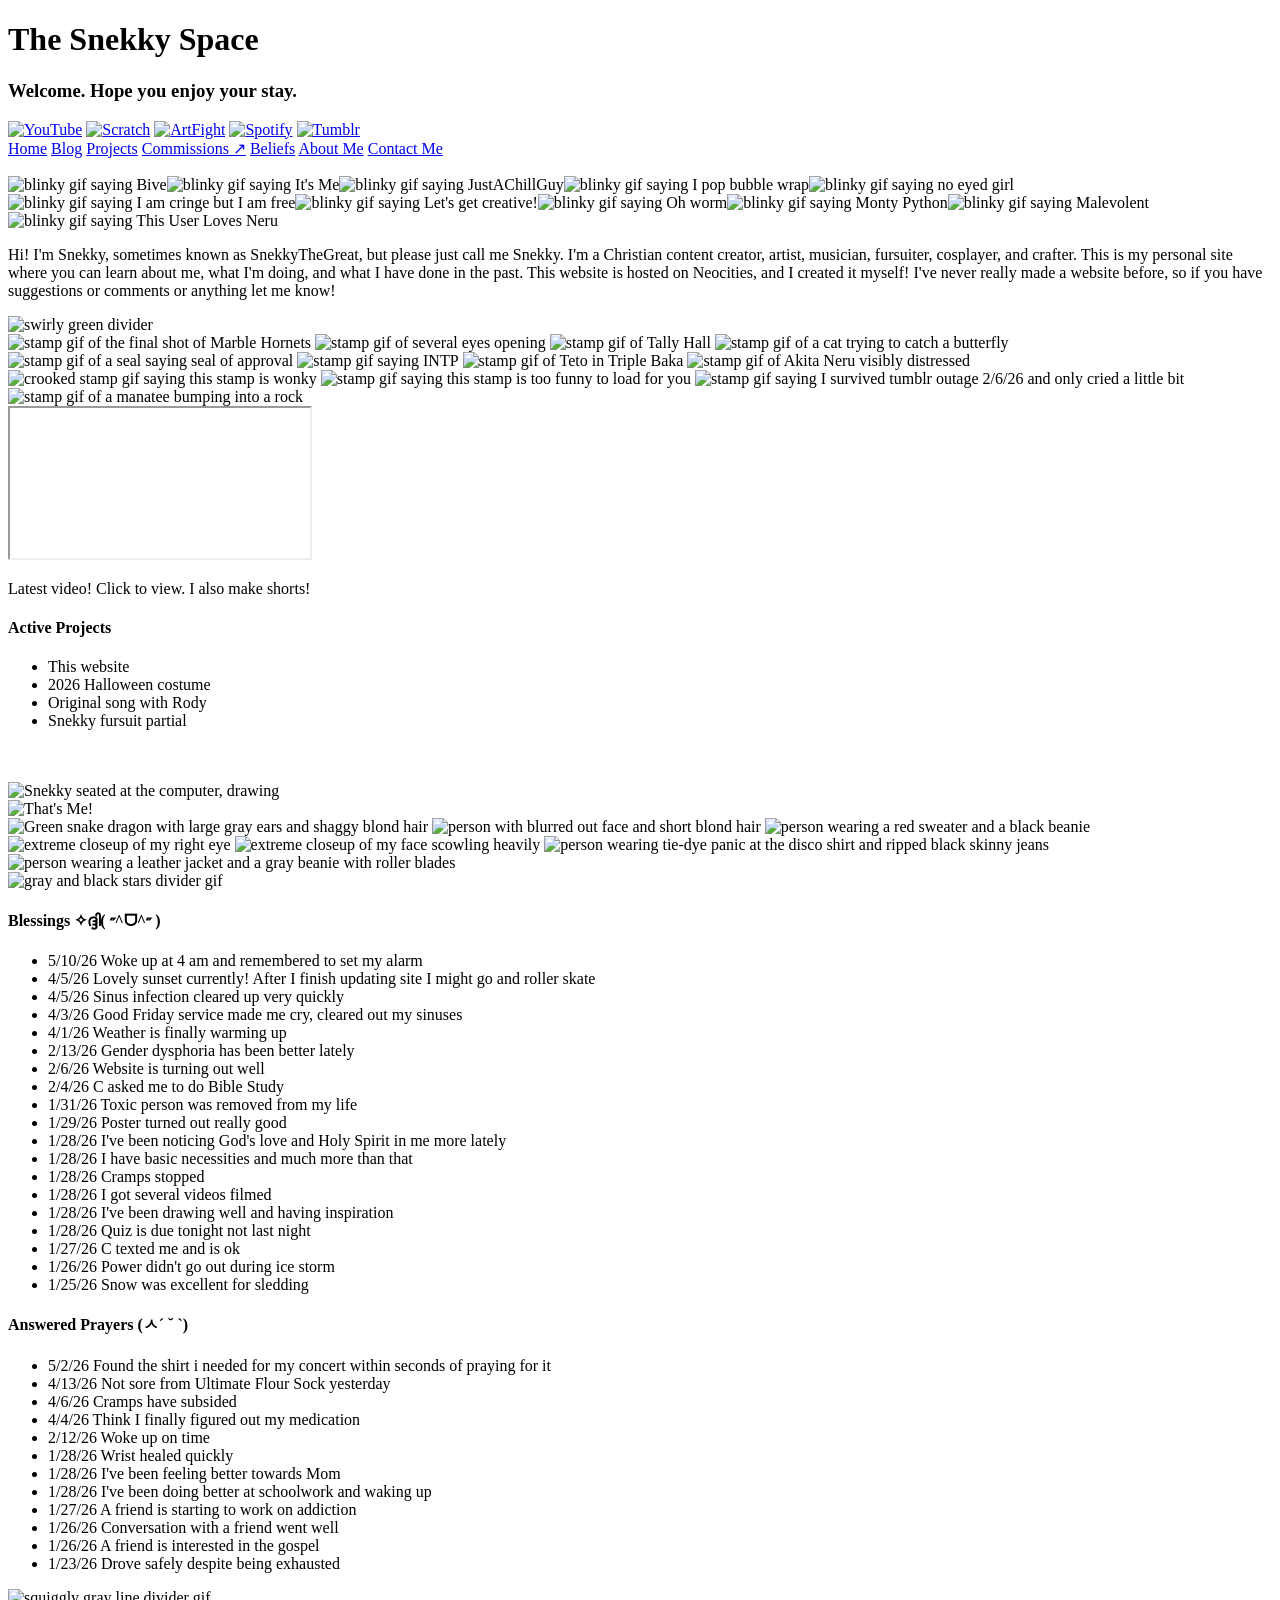
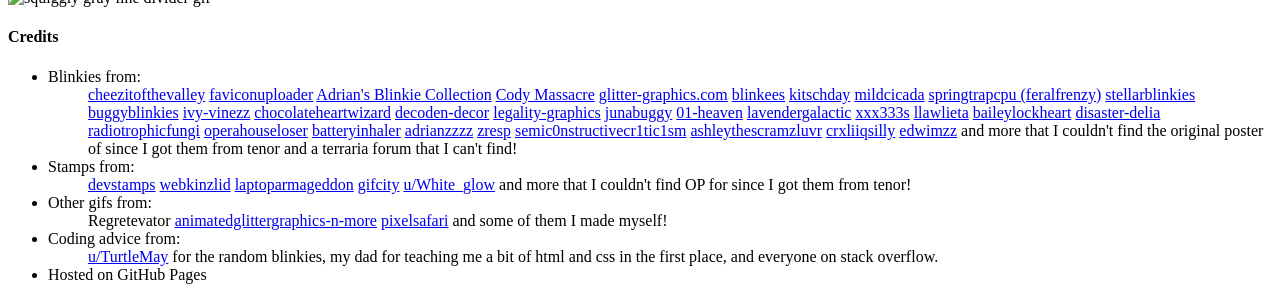
==== index.html @ 429fc21f "Create index.html Hopefully this transfers ok. It's copy-pasted from the neocities site." ====
<!DOCTYPE html>
<html>
  <head>
    <meta charset="UTF-8">
    <meta name="viewport" content="width=device-width, initial-scale=1.0">
    <title>Snekky Space</title>
    <link rel="icon" type="image/x-icon" href="icon3.png">
    <!-- The style.css file allows you to change the look of your web pages.
         If you include the next line in all your web pages, they will all share the same look.
         This makes it easier to make new pages for your site. -->
    <link href="./style.css" rel="stylesheet" type="text/css" media="all">
  </head>
  <body>
  
  <template id="blinkies">
	<img src="https://64.media.tumblr.com/fbedb5bed9ef771d0cacebf46c252c24/a5f312680aee2872-37/s100x200/37a3dcb7454e2ac4006e7909a705eebfa497e04d.gifv" width="150" height="20" alt="blinky gif with little bones">
      <img src="https://64.media.tumblr.com/7fb3dfb02ad1241361582d1d5db38ff4/a5f312680aee2872-dd/s100x200/a17d3234da76f083d56036708aa0f4568e93bdd8.gifv" width="150" height="20" alt="blinky gif with a keyboard">
      <img src="https://64.media.tumblr.com/516cecb16e7a9d08bed507834eeddadb/363752070e93a7f9-11/s250x400/558a8c6b03c45436844acc8129d6c88e6344fed7.gifv" width="150" height="20" alt="blinky gif saying Let's get creative!">
      <img src="https://64.media.tumblr.com/a399188d7b65d88a6da0f165fb250b9a/363752070e93a7f9-4f/s100x200/6c65129d3917f45af428187b1ad7ec13fd273b70.gifv" width="150" height="20" alt="blinky gif saying I am cringe but I am free">
      <img src="https://adriansblinkiecollection.neocities.org/c60.gif" width="150" height="20" alt="blinky gif saying Monty Python">
      <img src="https://adriansblinkiecollection.neocities.org/b29.gif" width="150" height="20" alt="blinky gif saying rowr">
      <img src="https://adriansblinkiecollection.neocities.org/b20.gif" width="150" height="20" alt="blinky gif saying weezer">
      <img src="https://64.media.tumblr.com/ca9eb9815e32a718de820e12d688bfe5/c4fbf0f43dcfb63f-2a/s250x400/bce96051042ed2bcbcb6cb64a5f5cf2eab2be709.webp" width="150" height="20" alt="blinky gif saying Just say hello">
      <img src="https://adriansblinkiecollection.neocities.org/e28.gif" width="150" height="20" alt="blinky gif saying I pop bubble wrap">
      <img src="https://adriansblinkiecollection.neocities.org/f36.gif" width="150" height="20" alt="blinky gif saying Paramore">
      <img src="https://adriansblinkiecollection.neocities.org/h9.gif" width="150" height="20" alt="blinky gif saying Spirit Phone">
      <img class="blinky" src="https://dl10.glitter-graphics.net/pub/485/485100pcc1kskzgw.gif" alt="blinky gif saying I love Jesus and He loves me">
  <img class="blinky" src="https://images-wixmp-ed30a86b8c4ca887773594c2.wixmp.com/f/dbd06e6e-b313-4acc-80d7-2f76026c8171/dfrp0s2-33bbe4c2-1402-4a70-bcdf-199d45198fd3.gif?token=eyJ0eXAiOiJKV1QiLCJhbGciOiJIUzI1NiJ9.[base64].Q09uyp8FgGwY2aQpPINglufRRdBIfu5iFLHDaVMmozY" alt="blinky gif saying I have ADHD">
  <img class="blinky" src="https://forums.terraria.org/index.php?attachments/tumblr_l_16870244268354-gif.395592/" alt="blinky gif saying he was a punk she did ballet">
  <img class="blinky" src="https://lh6.googleusercontent.com/proxy/R9ifkZDIeU0iCvvlSFjADE988-Ub9EZH7eKiNEjQsUOwKGXaWgVv55QIyEAG9jeeUsmeZ5Jylb0ZSt5ctFV-LzCJWwhJ7FiJO9S7kg2ETaTB32nR4juigweXMQ=w1920-h953?auditContext=forDisplay" alt="blinky gif saying JustAChillGuy">
  <img class="blinky" src="https://lh3.googleusercontent.com/proxy/yvLYXW6EtcKQgWWQMqRx07oOOneUwyZCaYYZ2eC2hsrZRcJ2Fo_igfbE3e3bxAUR3vL5Qy2zIEURXuMMv_uQhgElNeGIrfJFR0SODyW40hbwazJJ9M8" alt="blinky gif saying Miku fan">
  <img class="blinky" src="https://lh6.googleusercontent.com/proxy/KC4k9VZqjfnLN-jqiKXlo4pqM7vy8JEeIClGJcuqU-AEefBih1T-pq40uGdosat4V1xnpufEVYHZ9P6SOuGp23GcgYi3khMRXSIDvaYv4Mj0-PP08iUGPE_kxw" alt="blinky gif saying I love Alex Kralie">
  <img class="blinky" src="https://lh5.googleusercontent.com/proxy/wzxgMqpzIMe8tmPOk2Uf9J7OUbOu-n5WD41HX2PdKQFVE-OVWBx4ZrnalLrQybJMl-g0lfqIBzY74dwnhbXODguzHcwfdzwrRw9Eu927Y5LQ18aiRI61oA" alt="blinky gif saying I love you guys">
  <img class="blinky" src="https://forums.terraria.org/index.php?attachments/tumblr_l_524242917867093-gif.379009/" alt="blinky gif with the my chemical romance logo">
  <img class="blinky" src="https://lh5.googleusercontent.com/proxy/6cXoBKPG1MluKnttneLCe66Qpk8QHWApVFFfV_xSTTh41x9IOdgeSpIDRT9spnoKWRaYGG1DRpsUNuHS7X5mVUgkjhRr4jhsHWxjIQGAPrPrhfwxs-FEfofz" alt="blinky gif saying sending hugs">
  <img class="blinky" src="https://64.media.tumblr.com/449c9a8e4ef6a592986545d66cfd6293/d7c8e1e27ba25e4c-c2/s250x400/8df3f1b8ad37a834723a844a6397d7c139ded8f3.gifv" alt="blinky gif saying I love snakes">
  <img class="blinky" src="https://64.media.tumblr.com/19abe730556e2191c678d2d6ce0ba0b3/32a6b1ac5ae31ef9-e3/s250x400/56d2162c29459a6dc91ed26b162c9646c276c91d.gifv" alt="blinky gif saying I love thrift stores">
  <img src="https://c.tenor.com/kcl5suBMJ0cAAAAC/tenor.gif" alt="blinky gif saying TOTHEARK">
      <img src="https://mildcicada.neocities.org/ceaselesswatcher.gif" alt="blinky gif saying Ceaseless Watcher">
      <img src="https://external-media.spacehey.net/media/srDJIFL5hEIF_aIKyHiib4emdqnFmL2mi-VAfQOi8-Lc=/https://64.media.tumblr.com/47f4b7ee80d396c20c005cd604f45812/14f019af67cfc68d-a2/s250x400/1a523532a470228cf867e224e1c8258e52d70192.gifv" alt="blinky gif saying It's Me">
      <img src="https://images-wixmp-ed30a86b8c4ca887773594c2.wixmp.com/f/d54f32ff-4b24-45fd-b610-0c039057d0e6/dl3i2pu-528c0e16-d759-4fb1-bd86-ab9039045fbe.gif?token=eyJ0eXAiOiJKV1QiLCJhbGciOiJIUzI1NiJ9.[base64].sI9evmehRKHlvCgU5R9UYufVvQH6crvd8UBuMHCkvLg" alt="blinky gif saying This User Loves Neru">
      <img src="https://64.media.tumblr.com/1a393dd3533be1b8b975d43f0553b4b3/7acdfcead19f0c36-32/s250x400/a25e2cf82e680ced6546972ce85d5657a103ea97.gifv" alt="blinky gif saying Welcome to Night Vale">
      <img src="https://64.media.tumblr.com/f43d3bd4a2a72b859be0096fe2e9c8eb/7b55a7e54e281da5-e2/s250x400/e61ca0db048376dae07bb2b1e266ac175a0b03b8.gifv" alt="blinky gif saying Malevolent">
      <img src="https://64.media.tumblr.com/ff941e5c8e6d12238dbe6294b52e974c/7b55a7e54e281da5-d6/s250x400/d229e7a81b13262f51623f14f0a1ac300289389a.gifv" alt="blinky gif saying Magnus Archives">
      <img src="https://64.media.tumblr.com/f8cf3e045c7e6acb03e5ff942da66ba9/c56a4856587bf371-69/s100x200/d6848101db3cabacfb56b1b6069e633c5deecbb7.gifv" alt="blinky gif saying Fight ignorance not immigrants">
      <img src="https://64.media.tumblr.com/8f246c50d65f0e9a661a04c155d813ec/244fdab6b045e016-a8/s250x400/205b446cbeb49a41d591b92ac9ef055ffe1fa075.gifv" alt="blinky gif saying attracted to shiny objects">
      <img src="https://64.media.tumblr.com/169617117198eb71dfda6b08d624b92d/cb652a9577bf0a22-39/s100x200/932cb654735b58147b045759a4423a5566349725.webp" alt="blinky gif saying Oh worm">
      <img src="https://64.media.tumblr.com/3cd6eaa43e667c7a9e687710e9df0cc4/cb652a9577bf0a22-2a/s100x200/1edba79bb778f823ee85f4453589469c3c9c85e7.gifv" alt="blinky gif saying Bad website design">
  <img src="https://64.media.tumblr.com/15f81b32255c816537fb41fa01b39d4e/cb652a9577bf0a22-84/s100x200/c9d6eda9a6e88eda3d143e8c8676ba9338233fe1.gifv" alt="blinky gif saying nyan nyan nyan">
    <img src="https://64.media.tumblr.com/a4cca1232b1f15b791c5e7d5b6eaf7d5/5732e589548c1c67-af/s250x400/a7f539d2694a3a1fac42de151bc3b7cb8e5ec58a.gifv" alt="blinky gif saying Don't ragebait me I'll fall for it">
    <img src="https://64.media.tumblr.com/4faa4f4104fc402c875224786de34be4/b18aff3ce9323114-61/s100x200/54db9163cb6597393db9046b9cbcec1eb40c445a.gifv" alt="blinky gif saying click click click">
    <img src="https://64.media.tumblr.com/330d060104f1627a2f50beed5b5fc9f8/a2b9a9b92798b874-46/s100x200/1f6a467a26e20d6bea991001722db52f4775ef47.gifv" alt="blinky gif saying fish">
    <img src="https://64.media.tumblr.com/3c9e2694fa9a21832cfcee553b05115e/c7622e3007499f41-da/s100x200/bce8ae39e6bf42d380837bb5a24199d7aa80bc5e.webp" alt="blinky gif saying no eyed girl">
    <img src="https://64.media.tumblr.com/8bcee53282e3138cfd102410340877e6/0f3ad1aff0d9e5ba-49/s100x200/eb7786d4c66c9ae6b776bb015efb17215a4cc36b.gifv" alt="blinky gif saying press any key to continue...">
    <img src="https://64.media.tumblr.com/6bc0d30a188342a200824e1f4fb0a096/ec4e0e3064314d61-95/s75x75_c1/188099f20ab3d825c3862f7c5906fb6e409f355a.gifv" alt="blinky gif saying bless">
    <img src="https://64.media.tumblr.com/9548c8ceb74783f4d940bf36c78eae12/4563b7e1e7a264b5-11/s100x200/d68da43b4c2f40fba3dcac20f593d783755e326b.gifv" alt="blinky gif showing a glitch effect">
    <img src="https://64.media.tumblr.com/c87f5bedb3363794f6ea568b40d6ffea/4563b7e1e7a264b5-be/s100x200/b882fe4c44034d5a44377cbcd4a7f77ce25a1e5d.gifv" alt="blinky gif saying pierce the veil">
    <img src="https://64.media.tumblr.com/fe3f57bcdbce7c936587da9fa6858498/89b7d41ded9e8c58-b1/s250x400/8b27847b510faadbd3ee233e97faaf1247be4b65.gifv" alt="blinky gif saying I love L Lawliet">
    <img src="https://64.media.tumblr.com/77d6f09d14209bb0de6766bf3a063083/75b5b68ba6c92fb8-6a/s250x400/91a72ed2f1b835fc0093be3c5b6bc443dac5ca05.gifv" alt="blinky gif saying Light Yagami">
  <img src="https://64.media.tumblr.com/89c2bdafc62c256206ff5deca2cec470/98bbee3e60f72a2d-f5/s250x400/787f9d30d73302d0f5fcf936d4fcf985e481e9a2.gifv" alt="blinky gif saying it is quite unpleasant in here">
    <img src="https://64.media.tumblr.com/9fbfcc1991692f809f5b2ace312927a0/fe82126f926f5fd0-69/s100x200/0cdfad60b3ce65dc57dd6ed0722596cd26429cb9.gifv" alt="blinky gif saying Death Note">
    <img src="https://64.media.tumblr.com/ad0c9164e95be3ad8a85ff4e995732cc/fbb5387a14a93f6b-cb/s250x400/a6323f0ee8ff0d7b1a416a67822f2609598dc04b.gifv" alt="blinky gif saying Mindless Self Indulgence">
    <img src="https://64.media.tumblr.com/c6b195cb7f5a45a42993cb0eb933fa6f/2fe0cef72a93c730-f6/s250x400/9cfb0111958fb4ff7c42d86cbb9076bf145f3696.gifv" alt="blinky gif saying Regretevator">
    <img src="https://64.media.tumblr.com/61dd4935aa74e842ba76e535cdf2d3b5/75b5b68ba6c92fb8-57/s100x200/b3bb90e4a59bccffcc8790b0759a46a761958dd3.gifv" alt="blinky gif saying I'll take a potato chip... and eat it!">
    <img src="https://64.media.tumblr.com/ecbc1b9ea8824c2e01f83f3ecaebf1d8/8fcadf83a958a458-0c/s250x400/86f621ef09b47526ac806baed4c9ef3bb5fe6a33.gifv" alt="blinky gif saying Fafa">
    <img src="https://64.media.tumblr.com/dade468a8e96bec19d8de2a6103755d0/fbb5387a14a93f6b-26/s250x400/ef81946e2c64760a6f4a1bedacb83e74de626a76.gifv" alt="blinky gif saying Loading...">
    <img src="https://64.media.tumblr.com/f8c1eca6f008e2ef52dc4d96cee479d3/8fcadf83a958a458-37/s250x400/36da7704734f72f5b082cac0b6f5e15f8a825662.gifv" alt="blinky gif saying Gray Stuff Drinker">
    <img src="https://64.media.tumblr.com/bcfdef78acb2610f23aa31a7610babac/8598b0846f032fb1-3a/s100x200/2cc928014894599278f3bc7ffa51385a08a4eb15.gifv" alt="blinky gif saying Sup, I'm here if you need me">
    <img src="https://64.media.tumblr.com/bc493071fb521fe1eca5fd2355f2d75d/8136636d1871601a-ad/s250x400/e7f3bc6ecf65baa25a72238e406f3c993c4d58d4.gifv" alt="blinky gif saying tough guys wear pink">
    <img src="https://64.media.tumblr.com/26133e6afca3308f30801dba79444c24/cb6150ff7b6c1e1f-e1/s250x400/42d155eb31f95708d7574582023904d42f04ed54.gifv" alt="blinky gif saying Bive">
    <img src="https://static.wikia.nocookie.net/d4a8e803-5af0-4145-9e94-855830bb2bc2/scale-to-width/755" alt="blinky gif saying weezer">
      <img src="https://64.media.tumblr.com/2c16215a72485b0b98f6e2beb114ea67/c4fbf0f43dcfb63f-e1/s250x400/7237cd3ec61ebfc15f15a80a93ef33ce4bb8e820.webp" alt="blinky gif saying Blink-182">
      <img src="https://64.media.tumblr.com/5a8327bf2d860402567ecaf386dbe031/0ff738aae3bed445-28/s100x200/02400df072b22a8a3768eed17dbb71237873a662.gifv" alt="blinky gif saying The Twilight Zone">
      <img src="https://64.media.tumblr.com/c74a35659fd1ca684c9d85058bd7cf3c/132c09c2386dbe24-c3/s100x200/4bfb0181fd89f226ebdabf74db39007b3098ac3b.gifv" alt="blinky gif saying I don't wanna grow up!">
      <img src="https://64.media.tumblr.com/ad3a2d94a168088919f439b8b56c7870/cfd99d6caad44518-47/s100x200/b2e32ebd5c2f33c8fc2cd1cf502bc40671ff919a.gifv" alt="blinky gif saying Emo">
      <img src="https://64.media.tumblr.com/451be83b603a02bf46c60dcd81fb8553/4650c263c2440927-d2/s100x200/29fc3b6f35ed12487114416ddc4aaa6b813d467a.gifv" alt="blinky gif saying I don't do normal">
      <img src="https://64.media.tumblr.com/20a5d25ecf0c5605ef13514d093610e1/b444505710594a69-2e/s100x200/2ac1e39c2e784bd4f33c3b22f8818c3a074d41e6.gifv" alt="blinky gif saying Let's all be friends">
      <img src="https://64.media.tumblr.com/2c4a20c7606cf86dbd3fdfa5675eb34a/f8c08c604d48109d-c9/s100x200/2cc4f807dd1bfb408aff8f2dd7a58cd07b5f3c0e.webp" alt="blinky gif saying Underachiever">
      <img src="https://64.media.tumblr.com/c2ac353e268bae5ae09d98223c9046a6/9c3eb37a74c1e43f-d4/s100x200/58e5c4b6001bd74b049ac407c5c3a90182096466.gifv" alt="blinky gif saying Triple Baka">
      <img src="https://64.media.tumblr.com/e557f3aee203cd99bd2c0ac5bc9796cb/9c3eb37a74c1e43f-65/s250x400/77fea490961b7367f460c2a476e81226a316d566.gifv" alt="blinky gif saying AWOOOOOOO">
      <img src="https://64.media.tumblr.com/f88bde6843bfbcd218562caa781a75b2/232c137d8eadfebc-7d/s250x400/3457e44fb0c71ff2d35f9d4b1614c7f9dbb2d20d.webp" alt="blinky gif saying Hair spray! COUGHHJ">
</template>
  
    <div class="heading">
      <h1>The Snekky Space</h1>
      <h3>Welcome. Hope you enjoy your stay.</h3>
      <div class="accounts">
        <a href="https://www.youtube.com/@snekkythegreat" target="_blank"><img src="YT2.png" alt="YouTube"></a>
        <a href="https://scratch.mit.edu/users/DangerNoodle851/" target="_blank"><img src="Scratch2.png" alt="Scratch"></a>
        <a href="https://artfight.net/~SnekkyTheGreat" target="_blank"><img src="ArtFight2.png" alt="ArtFight"></a>
        <a href="https://open.spotify.com/playlist/37Epb9WPtXWU6lmnlfcgsk" target="_blank"><img src="Spotify2.png" alt="Spotify"></a>
        <a href="https://www.tumblr.com/blog/snekkythegreat" target="_blank"><img src="Tumblr2.png" alt="Tumblr"></a>
      </div>
    </div>
    
    <div class="index">
        <a href="https://snekkyspace.neocities.org">Home</a>
        <a href="https://snekkyspace.neocities.org/blog">Blog</a>
        <a href="https://snekkyspace.neocities.org/projects">Projects</a>
        <a href="https://snekkythegreat-comms.carrd.co/" target="_blank">Commissions ↗</a>
        <a href="https://snekkyspace.neocities.org/beliefs">Beliefs</a>
        <a href="https://snekkyspace.neocities.org/fastfacts">About Me</a>
        <a href="https://snekkyspace.neocities.org/contact">Contact Me</a>
    </div>
    <br>
  <div class="blinkies-container"></div>

<script type="module">
	const template = document.querySelector("#blinkies");
	const container = document.querySelector(".blinkies-container")

	const arr = Array.from(template.content.children)
		.sort(() => Math.random() - 0.5);

	const NUM_ITEMS = 11;
	for (let i = 0; i < NUM_ITEMS; i++) {
		container.append(arr[i]);
	}
</script>
  
  <div class="home">
    <div>
    <p class="leftbox">
      Hi! I'm Snekky, sometimes known as SnekkyTheGreat, but please just call me Snekky. I'm a Christian content creator, artist, musician, fursuiter, cosplayer, and crafter. This is my personal site where you can learn about me, what I'm doing, and what I have done in the past. This website is hosted on Neocities, and I created it myself! I've never really made a website before, so if you have suggestions or comments or anything let me know!
    </p>
    <img id="divider1" src="https://64.media.tumblr.com/3eb832dcb9f7cab5ed615c49a0f49d3a/6462efdbc4a84a8b-25/s500x750/22cf8ea2d54925c4326e6b245b80e4703111f0ea.gifv" alt="swirly green divider">
      <div class="stamps">
        <img src="MH.png" alt="stamp gif of the final shot of Marble Hornets">
        <img src="https://64.media.tumblr.com/b1d2082b47a87d69d9813ee3aa0fabd5/tumblr_pbb8boDMGJ1xz2nuuo5_250.gif" alt="stamp gif of several eyes opening">
        <img src="https://images-wixmp-ed30a86b8c4ca887773594c2.wixmp.com/f/5a4512c9-476f-4d9d-be18-870ef3c3a874/d6oce6u-2bc95bab-34cb-4f8b-86ad-28df634f2852.gif?token=eyJ0eXAiOiJKV1QiLCJhbGciOiJIUzI1NiJ9.[base64].6Uu-hrWt4BB_kl_DW_vnR_sX_ZYS4JsvwnYUXmNpsDQ" alt="stamp gif of Tally Hall">
        <img src="https://images-wixmp-ed30a86b8c4ca887773594c2.wixmp.com/f/9ddb5330-33b3-4c6a-8d20-147d02e2b1a7/d48nf7q-b9ddf331-aa21-44ef-ad7e-d248998bcf28.gif?token=eyJ0eXAiOiJKV1QiLCJhbGciOiJIUzI1NiJ9.[base64].4H4irNUDLYAdgkhvrYHUZuBk23o6BJKcz8Z9CkWJsq0" alt="stamp gif of a cat trying to catch a butterfly">
        <img src="https://64.media.tumblr.com/7c796848bbcd080c04ea688236916eb4/tumblr_inline_ont4okqT7I1u5rvwj_500.png" alt="stamp gif of a seal saying seal of approval">
        <img src="https://images-wixmp-ed30a86b8c4ca887773594c2.wixmp.com/f/6065a2f5-bf0a-4b5e-a9c0-8369aa1c666a/dcffydx-97f47f1c-8db8-4219-93d9-9ad24f575a36.gif?token=eyJ0eXAiOiJKV1QiLCJhbGciOiJIUzI1NiJ9.[base64].QA6cDCKTb3xzYE5-Vg8K-iPZeTcDEthbgiCBVbNMv5k" alt="stamp gif saying INTP">
        <img src="https://64.media.tumblr.com/750ca6b4b6cbb8c41f412d453b8d05df/tumblr_oxzare7tkT1vywwpno1_100.gif" alt="stamp gif of Teto in Triple Baka">
        <img src="https://64.media.tumblr.com/c510b6e87a431dadb64d1c303db1a5e8/8eb5ab69a46ef312-5a/s100x200/f5ebb100330f129fe0dc9f0ef18a5c767075247e.gifv" alt="stamp gif of Akita Neru visibly distressed">
        <img src="https://gifcity.carrd.co/assets/images/gallery51/6c3d47ce.png?v=49efbe4c" alt="crooked stamp gif saying this stamp is wonky">
        <img src="https://gifcity.carrd.co/assets/images/gallery61/da67228e.jpg?v=49efbe4c" alt="stamp gif saying this stamp is too funny to load for you">
        <img src="https://64.media.tumblr.com/7a8b577fd94f32256f74a974260f6fbb/90aad879caa0c7c7-99/s100x200/95392f0c7072945d7152ae347b4abfbb542eb322.gifv" alt="stamp gif saying I survived tumblr outage 2/6/26 and only cried a little bit">
        <img src="honk.gif" alt="stamp gif of a manatee bumping into a rock">
      </div>
    </div>
    
    <div id="latestvid">
    <iframe
      src="https://www.youtube.com/embed/5th6kKASwWI">
      </iframe>
    <p>Latest video! Click to view. I also make shorts!</p>
    </div>
  </div>
  
  <div class="next">
      <div>
        <h4 id="activeproj">Active Projects</h4>
        <ul>
          <li>This website</li>
          <li>2026 Halloween costume</li>
          <li>Original song with Rody</li>
          <li>Snekky fursuit partial</li>
        </ul>
      <br>
      <br>
        <img id="desktopart" src="Desktop.gif" alt="Snekky seated at the computer, drawing">
      </div>

        <div id="thatsme">
      <img src="Thatsme5.png" alt="That's Me!">
        </div>
        
      <div id="vertgallery">
        <img src="Snekkypfp.png" title="Main fursona, Snekky" alt="Green snake dragon with large gray ears and shaggy blond hair">
        <img src="flannel.png" title="I had not washed my hair in a few days when taking this" alt="person with blurred out face and short blond hair">
        <img src="sweaterbeanie.png" title="Outfit I like. I diyed the sweater" alt="person wearing a red sweater and a black beanie">
        <img src="hello.png" title="hello" alt="extreme closeup of my right eye">
        <img src="67.png" title="cropped from a group photo I took with my band in which whoever was taking the photo said everyone say six seven and I made this face" alt="extreme closeup of my face scowling heavily">
        <img src="patd.png" title="Idk about this pose it's kind of cringe........ but yeah I liked the outfit" alt="person wearing tie-dye panic at the disco shirt and ripped black skinny jeans">
        <img src="skates.png" title="That's not my dog in the background, we were watching her for the weekend. I thought I had dropped my gloves while walking her so I was going to go and skate to find them since it's faster than walking and it is COLD but I ended up having set them on the table and forgetting abt them so I didn't end up going out. I need to customize my rollerblades more. I've already put on new wheels." alt="person wearing a leather jacket and a gray beanie with roller blades">
      </div>
    </div>
    
    <img id="divider2" src="https://pixelsafari.neocities.org/dividers/alternatestars.gif" width="98%" height="auto" alt="gray and black stars divider gif">
    
    <div class="third">
    
    <div class="blessings">
      <h4>Blessings ✧ദ്ദി( ˶^ᗜ^˶ )</h4>
      <ul id="leftlist">
        <li>5/10/26 Woke up at 4 am and remembered to set my alarm
        <li>4/5/26 Lovely sunset currently! After I finish updating site I might go and roller skate
        <li>4/5/26 Sinus infection cleared up very quickly
        <li>4/3/26 Good Friday service made me cry, cleared out my sinuses
        <li>4/1/26 Weather is finally warming up
        <li>2/13/26 Gender dysphoria has been better lately
        <li>2/6/26 Website is turning out well
        <li>2/4/26 C asked me to do Bible Study
        <li>1/31/26 Toxic person was removed from my life
        <li>1/29/26 Poster turned out really good
        <li>1/28/26 I've been noticing God's love and Holy Spirit in me more lately
        <li>1/28/26 I have basic necessities and much more than that
        <li>1/28/26 Cramps stopped
        <li>1/28/26 I got several videos filmed
        <li>1/28/26 I've been drawing well and having inspiration
        <li>1/28/26 Quiz is due tonight not last night
        <li>1/27/26 C texted me and is ok
        <li>1/26/26 Power didn't go out during ice storm
        <li>1/25/26 Snow was excellent for sledding
      </ul>
    </div>
    
    <div class="prayers">
      <h4>Answered Prayers (ㅅ´ ˘ `)</h4>
      <ul id="leftlist">
        <li>5/2/26 Found the shirt i needed for my concert within seconds of praying for it
        <li>4/13/26 Not sore from Ultimate Flour Sock yesterday
        <li>4/6/26 Cramps have subsided
        <li>4/4/26 Think I finally figured out my medication
        <li>2/12/26 Woke up on time
        <li>1/28/26 Wrist healed quickly
        <li>1/28/26 I've been feeling better towards Mom
        <li>1/28/26 I've been doing better at schoolwork and waking up
        <li>1/27/26 A friend is starting to work on addiction
        <li>1/26/26 Conversation with a friend went well
        <li>1/26/26 A friend is interested in the gospel
        <li>1/23/26 Drove safely despite being exhausted
      </ul>
    </div>
    
    </div>
    
    <div id="footer">
      <img src="squiggle.gif" width="98%" height="auto" alt="squiggly gray line divider gif">
      
      <h4>Credits</h4>
      <div class="credits">
      <ul>
        <li>Blinkies from:
          <ul>
            <a href="https://www.tumblr.com/cheezitofthevalley/750282864077209600/scene-blinkies">cheezitofthevalley</a> <a href="https://www.tumblr.com/faviconuploader/746487561884663808/stamp-dump-%E0%AD%AD">faviconuploader</a> <a href="https://adriansblinkiecollection.neocities.org/">Adrian's Blinkie Collection</a> <a href="https://c0dymassacre.tumblr.com/post/797334077348937728/my-stampblinkie-collection-1-bandz-p-stamps">Cody Massacre</a> <a href="https://www.glitter-graphics.com/">glitter-graphics.com</a> <a href="https://blinkees.blog/post/802881389263503360/hello-was-wondering-if-you-might-be-able-to-do">blinkees</a> <a href="https://www.tumblr.com/kitschday/802491565777010688">kitschday</a> <a href="https://mildcicada.neocities.org/">mildcicada</a> <a href="https://springtrapcpu.tumblr.com/post/610901198971846656/blinkies-made-for-fun">springtrapcpu (feralfrenzy)</a> <a href="https://stellarblinkies.tumblr.com/post/717504060550512640/welcome-to-night-vale-blinkie-template">stellarblinkies</a> <a href="https://www.tumblr.com/buggyblinkies/770615186541477888/podcast-blinkies">buggyblinkies</a> <a href="https://www.tumblr.com/ivy-vinezz/807544144143777792/anti-ice-graphics-personal">ivy-vinezz</a> <a href="https://chocolateheartwizard.tumblr.com/post/774067329484161024/%F0%96%A6%B9">chocolateheartwizard</a> <a href="https://www.tumblr.com/decoden-decor/807482323550502912/green-blinkies">decoden-decor</a> <a href="https://www.tumblr.com/legality-graphics/792538760265039872/web-graphics-for-people-who-are-angry-and-full-of">legality-graphics</a> <a href="https://junabuggy.tumblr.com/post/774261198183104512/%E1%B4%84%CA%9F%C9%AA%E1%B4%84%E1%B4%8B-%D2%93%E1%B4%8F%CA%80-%C9%A2%CA%80%E1%B4%80%E1%B4%98%CA%9C%C9%AA%E1%B4%84s-%E1%B4%8D%E1%B4%80s%E1%B4%9B%E1%B4%87%CA%80%CA%9F%C9%AAs%E1%B4%9B-%E1%B4%8B%E1%B4%8F%D2%93%C9%AA">junabuggy</a> <a href="https://www.tumblr.com/01-heaven/804879979743674368/2014-pastel-goth-graphics">01-heaven</a> <a href="https://www.tumblr.com/lavendergalactic/770958582879535104/kangel-web-decor">lavendergalactic</a> <a href="https://xxx333s.tumblr.com/post/791787592510259200/random-web-stuff">xxx333s</a> <a href="https://llawlieta.tumblr.com/post/692127990492151808/blinkies-these-are-medium-sized-so-here-are">llawlieta</a> <a href="https://baileylockheart.tumblr.com/post/772935455600672768/death-note-web-graphics">baileylockheart</a> <a href="https://www.tumblr.com/disaster-delia/757454413797490688/blinkie-maker-generate-blinkie-gifs-with-custom">disaster-delia</a> <a href="https://radiotrophicfungi.tumblr.com/post/746695492721901568/blinkie-set-49-love-solidarity">radiotrophicfungi</a> <a href="https://www.tumblr.com/operahouseloser/772087210139926528/some-f2u-blinkies-of-regretevator-characters-all">operahouseloser</a> <a href="https://batteryinhaler.tumblr.com/post/805101678758133760/mach-from-regretevator-web-graphics">batteryinhaler</a> <a href="https://adrianzzzz.tumblr.com/post/774372265728032768/infected-from-regretevator-graphs-plz">adrianzzzz</a> <a href="https://zresp.tumblr.com/post/778130221337559040/bive-blinkies">zresp</a> <a href="https://www.tumblr.com/semic0nstructivecr1tic1sm/750392795232075776/black-white-blinkies-gifs-stamps">semic0nstructivecr1tic1sm</a> <a href="https://www.tumblr.com/ashleythescramzluvr/749606795561025536">ashleythescramzluvr</a> <a href="https://crxliiqsilly.tumblr.com/post/800491547786379264/all-my-stamps-and-blinkies-part-5">crxliiqsilly</a> <a href="https://www.tumblr.com/edwimzz/789195407692611584/scene-queen-collection-majority-not-made-by-me5">edwimzz</a> and more that I couldn't find the original poster of since I got them from tenor and a terraria forum that I can't find!
          </ul>
        <li>Stamps from:
          <ul>
            <a href="https://devstamps.tumblr.com/post/175518831995/goth-horror-stamps">devstamps</a> <a href="https://webkinzlid.tumblr.com/post/166506539982/teto-stamps">webkinzlid</a> <a href="https://laptoparmageddon.tumblr.com/post/767602808930304000/heres-an-absolutely-absurd-amount-of-akita-neru">laptoparmageddon</a> <a href="https://gifcity.carrd.co/">gifcity</a> <a href="https://www.reddit.com/r/teenagers/comments/1sftxs9/i_found_more_i_found_more_may_be_offensive/?utm_source=share&utm_medium=web3x&utm_name=web3xcss&utm_term=1&utm_content=share_button">u/White_glow</a> and more that I couldn't find OP for since I got them from tenor!
          </ul>
        <li>Other gifs from:
          <ul>
            Regretevator <a href="https://animatedglittergraphics-n-more.tumblr.com/post/703844045065256960/green-divider-masterlist">animatedglittergraphics-n-more</a> <a href="https://pixelsafari.neocities.org/t">pixelsafari</a> and some of them I made myself!
          </ul>
        <li>Coding advice from:
          <ul>
            <a href="https://www.reddit.com/user/turtlemay/">u/TurtleMay</a> for the random blinkies, my dad for teaching me a bit of html and css in the first place, and everyone on stack overflow.
          </ul>
        <li>Hosted on GitHub Pages</a>
      </ul>
      </div>
    </div>
  </body>
</html>
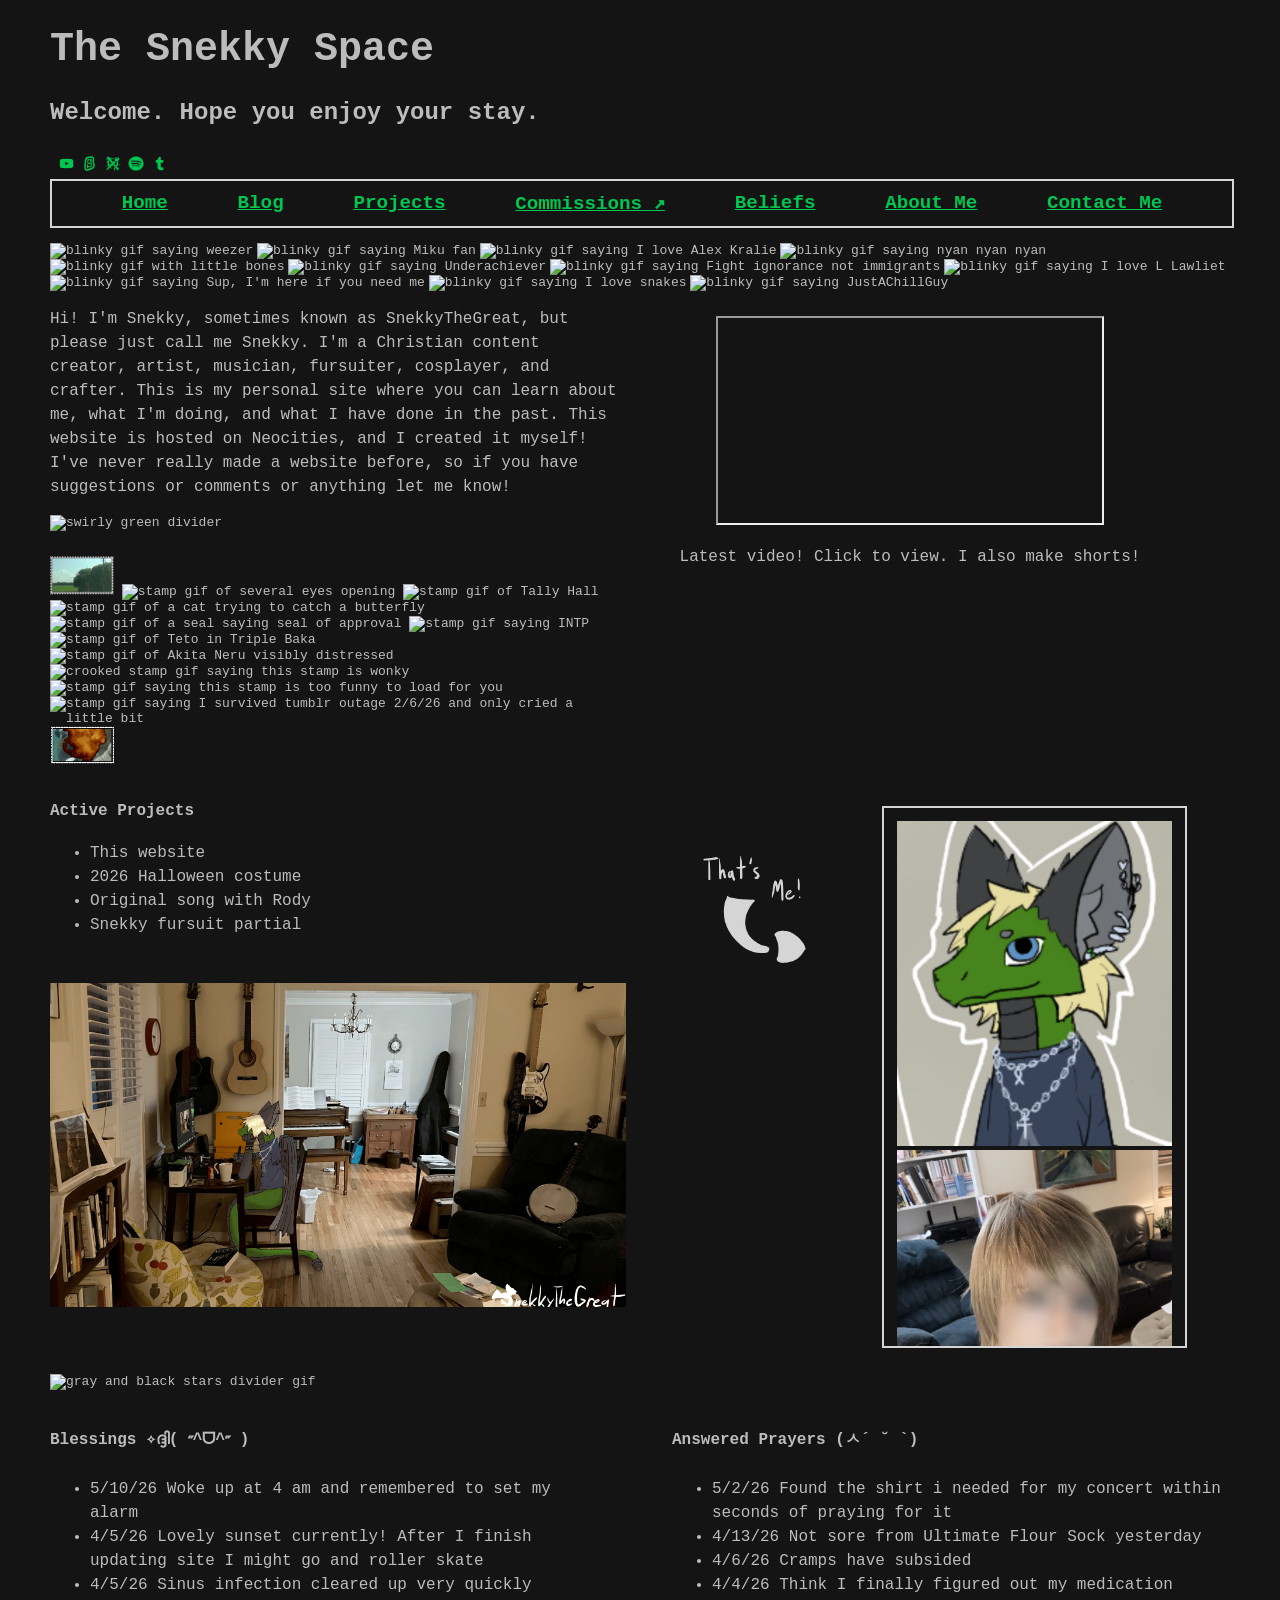
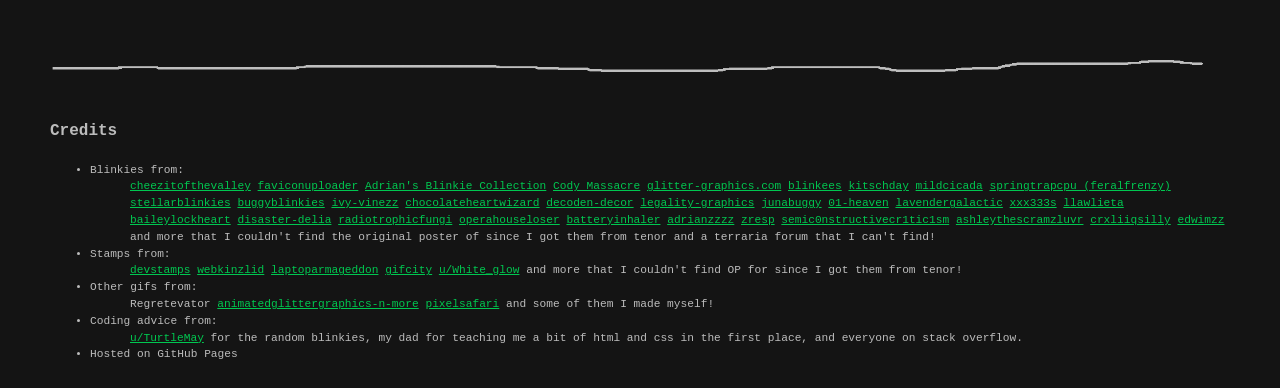
==== commit 8572b030: "Update site nav" ====
--- a/index.html
+++ b/index.html
@@ -94,13 +94,13 @@
     </div>
     
     <div class="index">
-        <a href="https://snekkyspace.neocities.org">Home</a>
-        <a href="https://snekkyspace.neocities.org/blog">Blog</a>
-        <a href="https://snekkyspace.neocities.org/projects">Projects</a>
+        <a href="https://snekkythegreat.github.io/snekkyspace/">Home</a>
+        <a href="https://snekkythegreat.github.io/snekkyspace/blog/">Blog</a>
+        <a href="https://snekkythegreat.github.io/snekkyspace/projects/">Projects</a>
         <a href="https://snekkythegreat-comms.carrd.co/" target="_blank">Commissions ↗</a>
-        <a href="https://snekkyspace.neocities.org/beliefs">Beliefs</a>
-        <a href="https://snekkyspace.neocities.org/fastfacts">About Me</a>
-        <a href="https://snekkyspace.neocities.org/contact">Contact Me</a>
+        <a href="https://snekkythegreat.github.io/snekkyspace/beliefs/">Beliefs</a>
+        <a href="https://snekkythegreat.github.io/snekkyspace/fastfacts/">About Me</a>
+        <a href="https://snekkythegreat.github.io/snekkyspace/contact/">Contact Me</a>
     </div>
     <br>
   <div class="blinkies-container"></div>
--- a/style.css
+++ b/style.css
@@ -0,0 +1,396 @@
+/* CSS is how you can add style to your website, such as colors, fonts, and positioning of your
+   HTML content. To learn how to do something, just try searching Google for questions like
+   "how to change link color." */
+   
+
+html{
+ cursor: url("cursor2.png"), auto; 
+}
+
+h1 {
+  font-size:2.5vw;
+}
+
+h2 {
+  font-size:2vw;
+}
+
+h3 {
+  font-size:1vw;
+}
+
+h4 {
+  font-size:0.9vw;
+}
+
+h5 {
+  font-size:0.6vw;
+}
+
+h6 {
+  font-size:0.5vw;
+}
+
+body {
+  background-color: #141414;
+  color: #bcbcbc;
+  font-family: monospace;
+  margin-left:50px;
+  margin-right:50px;
+}
+
+p {
+  line-height:1.5;
+  font-size:0.7vw;
+}
+
+ul {
+ line-height:1.5; 
+ font-size:0.7vw;
+}
+
+a {
+  color: #00c750;
+  cursor: url("cursor1.png"), auto;
+}
+
+@media screen and (max-width:800px) {
+  h1 {
+   font-size:2.5rem;
+  }
+  
+  h2 {
+   font-size:2rem;
+  }
+  
+  h3 {
+   font-size:1.5rem;
+  }
+  
+  h4 {
+   font-size:1rem;
+  }
+  
+  h5 {
+   font-size:0.6rem;
+  }
+  
+  h6 {
+   font-size:0.7rem;
+  }
+  
+  p {
+   font-size:1rem;
+  }
+  
+  ul {
+   font-size:0.7rem;
+  }
+  
+  .index {
+   font-size:2rem; 
+   width:100%;
+  }
+}
+
+@media screen and (min-width:1000px) {
+  h1 {
+   font-size:2.5rem;
+  }
+  
+  h2 {
+   font-size:2rem;
+  }
+  
+  h3 {
+   font-size:1.5rem;
+  }
+  
+  h4 {
+   font-size:1rem;
+  }
+  
+  h5 {
+   font-size:0.6rem;
+  }
+  
+  h6 {
+   font-size:0.7rem;
+  }
+  
+  p {
+   font-size:1rem;
+  }
+  
+  ul {
+   font-size:1rem;
+  }
+  
+  .index {
+   font-size:1.4rem; 
+  }
+}
+
+.blinkies-container img {
+  width:8.1vw;
+  height:1.2vw;
+  margin-right:0.3vw;
+}
+
+.home {
+ display:flex;
+ flex-direction: row;
+}
+
+.stamps img {
+ width:5vw;
+ height:3vw;
+}
+
+.stamps {
+ width: 45vw;
+}
+
+#latestvid {
+ padding-top: 2vw; 
+ padding-right:2vw;
+ float:right;
+ margin-left:auto;
+ margin-right: 5vw;
+ text-align:center;
+}
+
+#latestvid iframe {
+ width: 30vw;
+ height: 16vw;
+}
+
+#koopaimg {
+ padding-top: 2vw; 
+ padding-right:2vw;
+ margin-bottom:2vw;
+ float:right;
+ margin-left:5vw;
+ width:38vw;
+ height:22vw;
+}
+
+
+.next {
+  display:flex;
+  flex-direction: row;
+  margin-top:1vw;
+}
+
+#vertgallery {
+ width:21.5vw;
+ height:40vw;
+ overflow-y:auto;
+ overflow-x:hidden;
+ margin-right:2vw;
+ margin-top:2vw;
+ margin-left:5vw;
+ padding:1vw;
+ border: 0.2vw solid #d5d5d5;
+ scrollbar-width: none;
+}
+
+#vertgallery img {
+ width:21.5vw;
+ height:auto;
+}
+
+#desktopart {
+ width:45vw;
+ height:auto;
+}
+
+#thatsme {
+ margin-left:5vw;
+ margin-top:5vw;
+}
+
+#thatsme img {
+ width:10vw;
+ height:10vw; 
+}
+
+#divider1 {
+  margin-bottom:2vw;
+  width:45vw;
+  height:1vw;
+}
+
+#divider2 {
+  margin-top:2vw;
+}
+
+.third {
+  display:flex;
+  flex-direction:row;
+  overflow-y:auto;
+  margin-bottom:3vw;
+}
+
+.blessings {
+  height:15vw;
+  width:50vw;
+  margin-top:1vw;
+  line-height:2;
+}
+
+.prayers {
+  height:15vw;
+  width:50vw;
+  margin-top:1vw;
+  margin-left:5vw;
+  line-height:2;
+}
+
+.heading {
+  text-align: left;
+}
+
+.accounts{
+  padding-top:0.5vw;
+  padding-bottom:0.3vw;
+  padding-right:0.7vw;
+  padding-left:0.7vw;
+}
+
+.accounts img {
+ width: 1.2vw;
+ height: 1.2vw;
+}
+
+.index {
+  display: flex;
+  align-items: center;
+  justify-content: space-evenly;
+  padding-top: 0.8vw;
+  padding-bottom: 0.8vw;
+  border: 0.2vw solid #d5d5d5;
+  font-weight:bold;
+  font-size:1.5vw;
+  width:100%;
+}
+
+.gallery.chunk {
+  overflow-x: scroll;
+  white-space: nowrap;
+  padding:1vw;
+}
+
+.gallery img {
+ height:20vw;
+ width:auto;
+}
+
+.gallery {
+ line-height: 1.5; 
+}
+
+.leftbox {
+  width: 45vw;
+}
+
+.leftlist {
+  width: 45vw;
+}
+
+.leftlist li {
+  line-height: 1.5;
+  margin-bottom:0.2vw;
+}
+
+.blogpost {
+  display: grid;
+  grid-template-columns: 1fr 1fr;
+  line-height: 1.5;
+  border: 0.2vw solid #d5d5d5;
+  padding-left: 2vw;
+  padding-right:2vw;
+  margin-top:1vw;
+  margin-bottom:1vw;
+}
+
+.blogwords {
+  width: 45vw;
+}
+
+.blogwords p {
+  line-height: 2;
+}
+
+.blogimg {
+ border: 0.3vw solid #d5d5d5;
+ margin-top: 2vw;
+ margin-bottom: 2vw;
+ margin-left: 2vw;
+ height:auto;
+ width:auto;
+ max-width:40vw;
+ max-height:40vw;
+}
+
+.credits ul {
+  font-size:0.7rem;
+  line-height: 1.5;
+}
+
+.statblock {
+  font-size:1.5rem;
+  list-style-type: none;
+  padding:0;
+  margin-top:2vw;
+  margin-bottom:2vw;
+}
+
+.statblock ul {
+  font-size:4rem;
+}
+
+.stats {
+  display: grid;
+  grid-template-columns: 1fr 1fr 1fr;
+  border: 0.2vw solid #d5d5d5;
+}
+
+#stat1 {
+ margin-left:2vw; 
+}
+
+#stat2 {
+  border-left: 0.2vw solid #d5d5d5;
+  border-right: 0.2vw solid #d5d5d5;
+  text-align:center;
+}
+
+#stat2 ul {
+  padding:0;
+  margin:0;
+}
+
+#stat3 {
+ text-align:right;
+ margin-right:2vw;
+}
+
+#stat3 ul {
+ margin-right:2vw; 
+}
+
+.about {
+  display: grid;
+  grid-template-columns: 1fr 1fr 1fr 1fr;
+  margin-left:2vw;
+}
+
+.aboutchunk {
+  width:20vw;
+}
+
+.aboutchunk li{
+  line-height:2;
+}
+
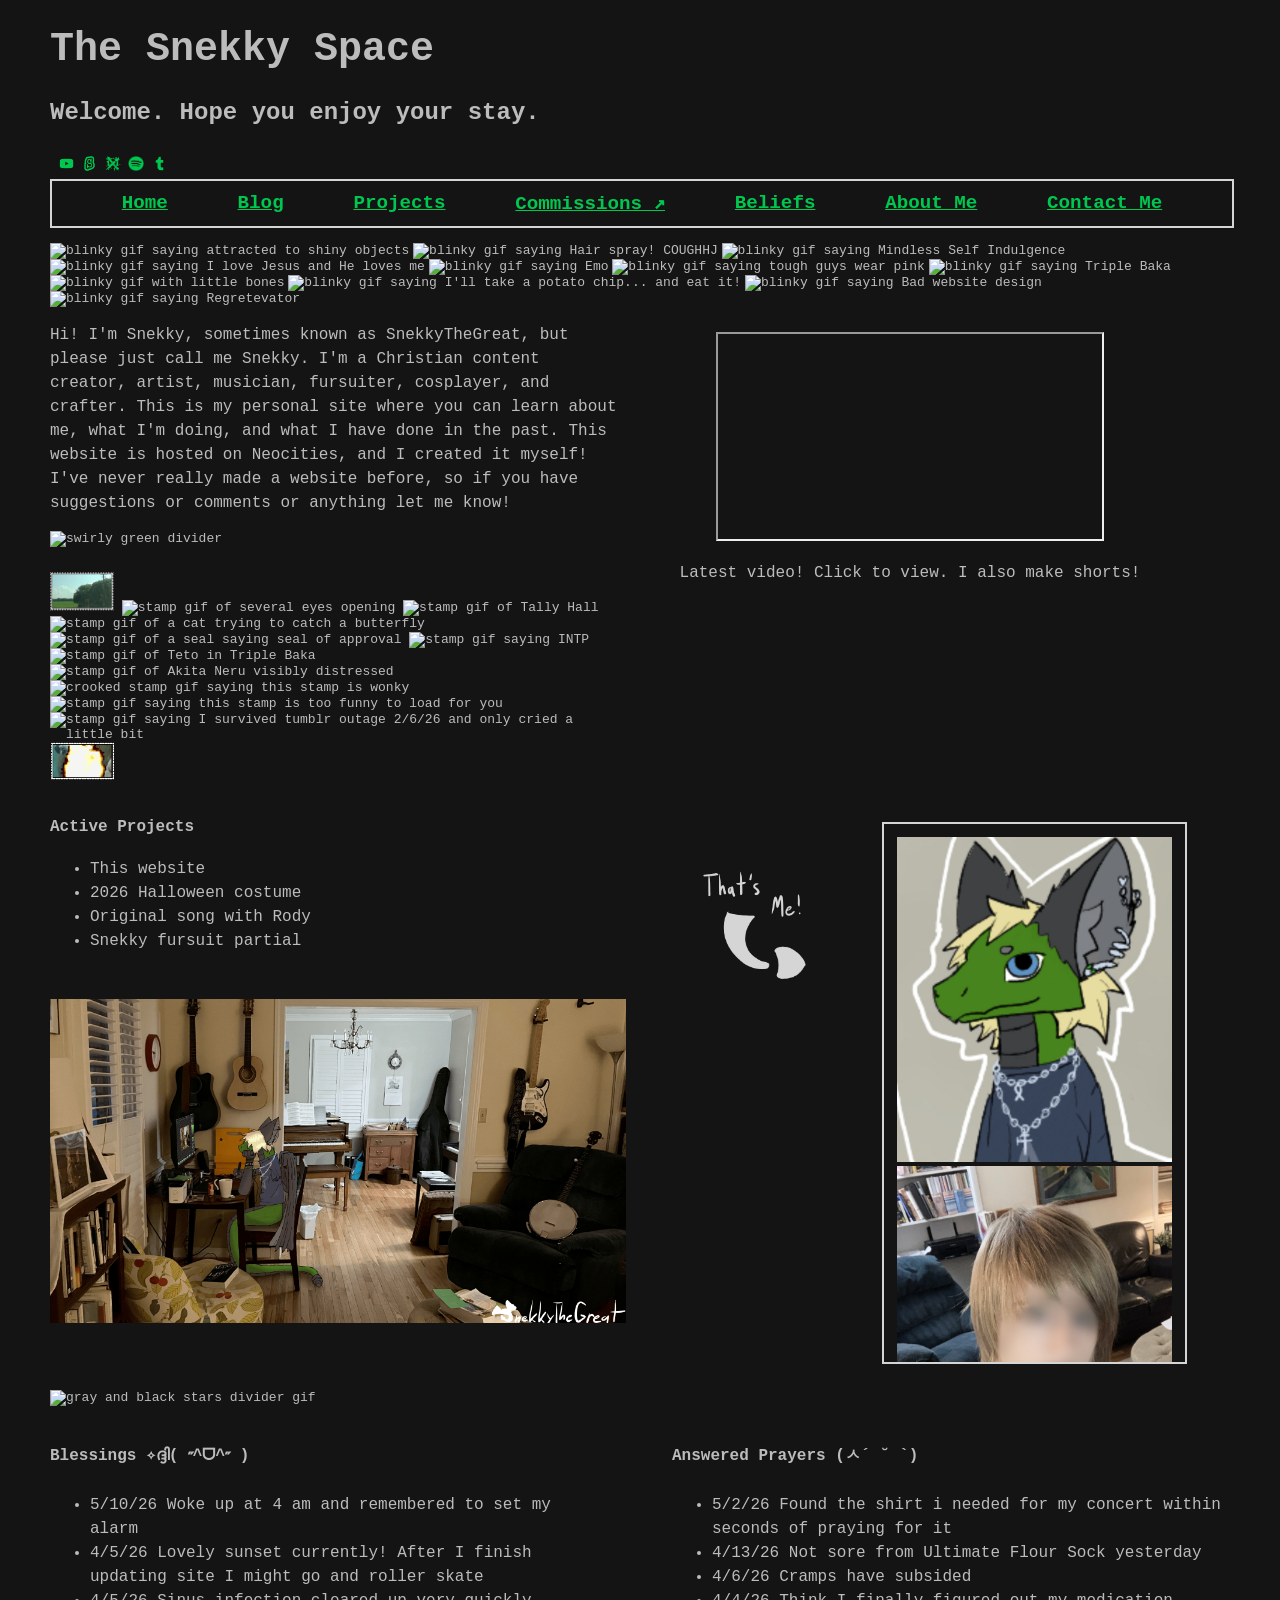
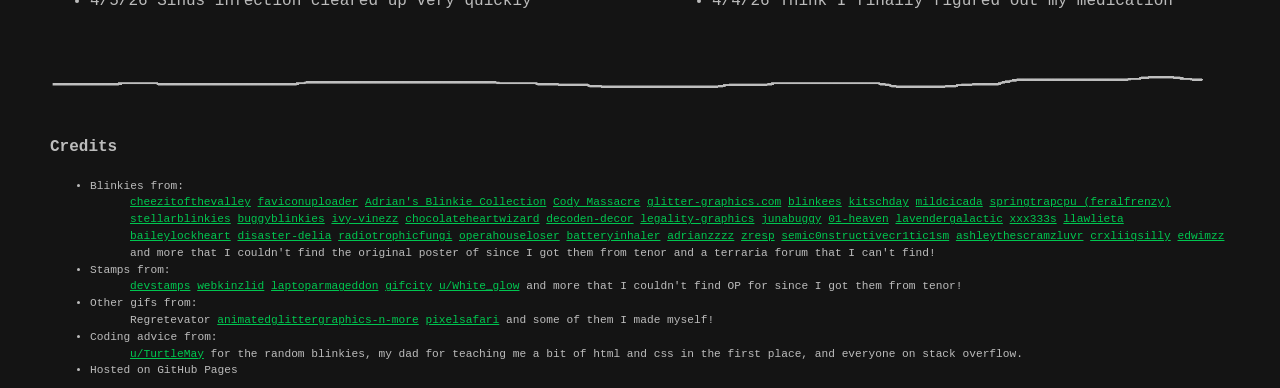
==== commit 5b63f39c: "Fix site nav" ====
--- a/index.html
+++ b/index.html
@@ -95,12 +95,12 @@
     
     <div class="index">
         <a href="https://snekkythegreat.github.io/snekkyspace/">Home</a>
-        <a href="https://snekkythegreat.github.io/snekkyspace/blog/">Blog</a>
-        <a href="https://snekkythegreat.github.io/snekkyspace/projects/">Projects</a>
+        <a href="https://snekkythegreat.github.io/snekkyspace/blog.html">Blog</a>
+        <a href="https://snekkythegreat.github.io/snekkyspace/projects.html">Projects</a>
         <a href="https://snekkythegreat-comms.carrd.co/" target="_blank">Commissions ↗</a>
-        <a href="https://snekkythegreat.github.io/snekkyspace/beliefs/">Beliefs</a>
-        <a href="https://snekkythegreat.github.io/snekkyspace/fastfacts/">About Me</a>
-        <a href="https://snekkythegreat.github.io/snekkyspace/contact/">Contact Me</a>
+        <a href="https://snekkythegreat.github.io/snekkyspace/beliefs.html">Beliefs</a>
+        <a href="https://snekkythegreat.github.io/snekkyspace/fastfacts.html">About Me</a>
+        <a href="https://snekkythegreat.github.io/snekkyspace/contact.html">Contact Me</a>
     </div>
     <br>
   <div class="blinkies-container"></div>
